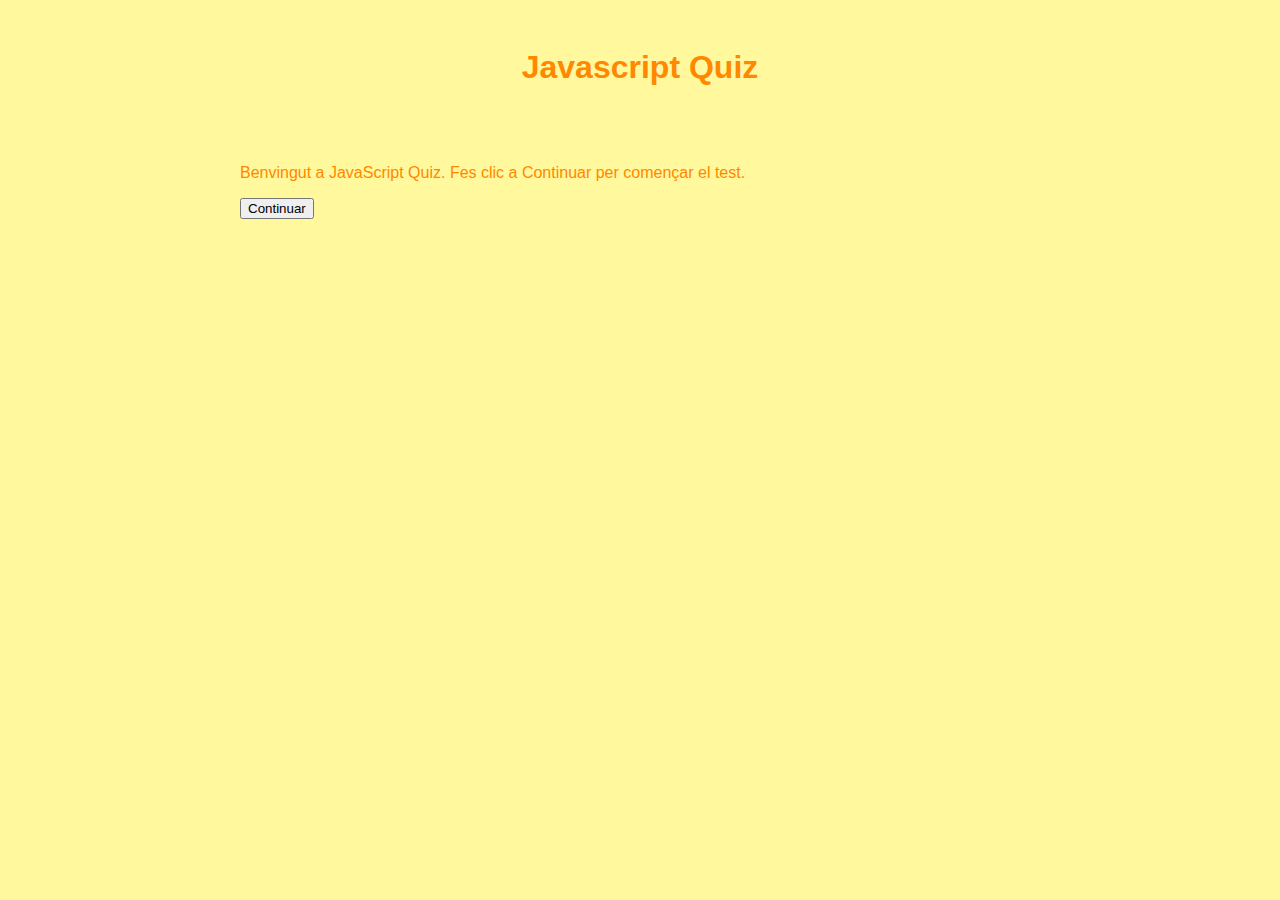
==== exercicis/JavaScriptQuiz/index.html @ 6376fe32 "Add museum and java quiz" ====
<html>
<head>
  <title>Exercicis d'HTML, CSS i JavaScript</title>
  <link rel="stylesheet" type="text/css" href="style.css">
</head>
<body>
  <header>
    <h1>Javascript Quiz</h1>
  </header>

  <div id="quiz-container">
    <div id="start-container">
      <p>Benvingut a JavaScript Quiz. Fes clic a Continuar per començar el test.</p>
      <button id="start-btn">Continuar</button>
    </div>

    <div id="question-container" class="hide">
      <div id="timer-container">
        <p id="timer">120</p>
      </div>
      <div id="question">
        <p id="question-text">Que mostrara?</p>
      </div>
      <div id="answers">
        <input type="radio" id="answer1" name="answer" value="answer1">
        <label for="answer1">NaN</label><br>
        <input type="radio" id="answer2" name="answer" value="answer2">
        <label for="answer2">15</label><br>
        <input type="radio" id="answer3" name="answer" value="answer3">
        <label for="answer3">105</label><br>
      </div>
      <button id="next-btn">Següent</button>
    </div>

    <div id="result-container" class="hide">
      <h2>Estadístiques</h2>
      <p id="score"></p>
      <button id="restart-btn">Reintentar</button>
    </div>
  </div>

  <script src="script.js"></script>
</body>
</html>
---- exercicis/JavaScriptQuiz/style.css ----
body {
    font-family: Arial, sans-serif;
    background-color: rgb(255, 248, 157);
    color: rgb(255, 136, 0);
  }
  
  header {
    text-align: center;
    padding: 20px;
  }
  
  #quiz-container {
    max-width: 800px;
    margin: 0 auto;
    padding: 20px;
  }
  
  .hide {
    display: none;
  }
  
  #timer-container {
    text-align: center;
  }
  
  #question {
    margin-bottom: 20px;
  }
  
  #question img {
    max-width: 100%;
    height: auto;
  }
  
  #answers label {
    display: block;
  }
  
  #next-btn {
    display: block;
    margin: 20px auto;
  }
  
  #result-container {
    text-align: center;
  }
  
  #result-container h2 {
    margin-bottom: 20px;
  }
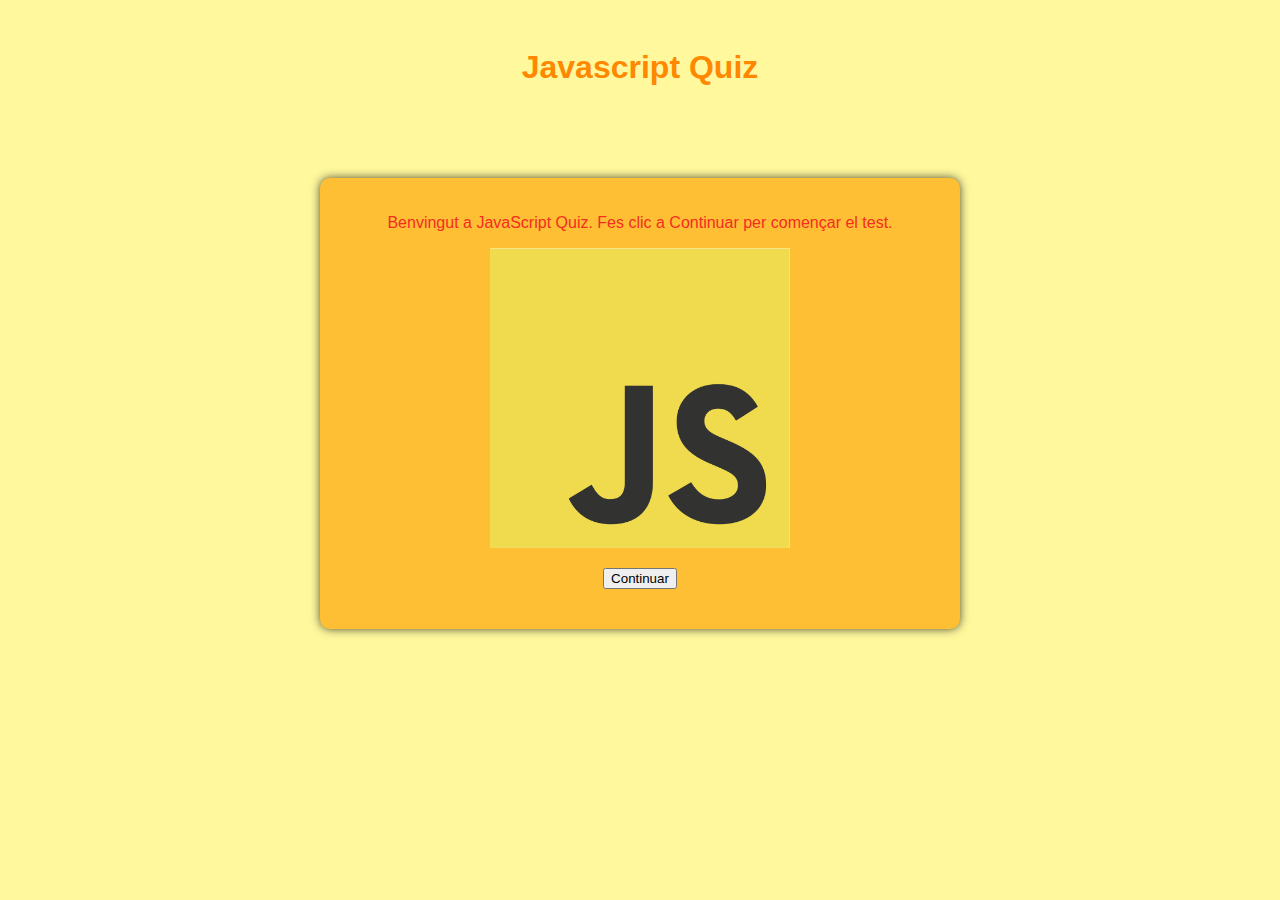
==== commit a405e72a: "FInish javaScriptQuiz" ====
--- a/exercicis/JavaScriptQuiz/index.html
+++ b/exercicis/JavaScriptQuiz/index.html
@@ -8,9 +8,14 @@
     <h1>Javascript Quiz</h1>
   </header>
 
-  <div id="quiz-container">
-    <div id="start-container">
+  <div id="quiz">
+    <div id="start">
+
       <p>Benvingut a JavaScript Quiz. Fes clic a Continuar per començar el test.</p>
+      <div class="logo">
+        <img src="JavaScript-logo.png" alt="JSLogo"
+        width=300px margin="300px"></img>
+      </div>
       <button id="start-btn">Continuar</button>
     </div>
 
@@ -19,15 +24,15 @@
         <p id="timer">120</p>
       </div>
       <div id="question">
-        <p id="question-text">Que mostrara?</p>
+        <p id="question-text"></p>
       </div>
       <div id="answers">
         <input type="radio" id="answer1" name="answer" value="answer1">
-        <label for="answer1">NaN</label><br>
+        <label for="answer1"></label><br>
         <input type="radio" id="answer2" name="answer" value="answer2">
-        <label for="answer2">15</label><br>
+        <label for="answer2"></label><br>
         <input type="radio" id="answer3" name="answer" value="answer3">
-        <label for="answer3">105</label><br>
+        <label for="answer3"></label><br>
       </div>
       <button id="next-btn">Següent</button>
     </div>
--- a/exercicis/JavaScriptQuiz/style.css
+++ b/exercicis/JavaScriptQuiz/style.css
@@ -1,50 +1,94 @@
 body {
-    font-family: Arial, sans-serif;
-    background-color: rgb(255, 248, 157);
-    color: rgb(255, 136, 0);
+  font-family: Arial, sans-serif;
+  background-color: rgb(255, 248, 157);
+  color: rgb(243, 45, 31);
+}
+
+header {
+  text-align: center;
+  padding: 20px;
+  color: rgb(255, 136, 0);
+}
+
+.logo {
+  display: flex;
+  justify-content: center;
+  align-items: center;
+  margin-bottom: 20px;
+}
+
+.logo img {
+  max-width: 100%;
+  height: auto;
+}
+
+#start-btn {
+  display: block;
+  margin: 20px auto;
+}
+
+#quiz {
+  max-width: 600px;
+  margin: 0 auto;
+  padding: 20px;
+  background-color: #ffbf35;
+  display: flex;
+  flex-direction: column;
+  align-items: center;
+  justify-content: center;
+  margin-top: 50px;
+  border-radius: 10px;
+  box-shadow: 0 0 10px rgba(0, 0, 0, 0.7);
+}
+
+.hide {
+  display: none;
+}
+
+#timer-container {
+  text-align: center;
+}
+
+#question {
+  margin-bottom: 20px;
+}
+
+#question img {
+  max-width: 100%;
+  height: auto;
+}
+
+#answers label {
+  display: block;
+}
+
+#next-btn {
+  display: block;
+  margin: 20px auto;
+}
+
+#result-container {
+  text-align: center;
+}
+
+#result-container h2 {
+  margin-bottom: 20px;
+}
+
+@media only screen and (max-width: 600px) {
+  #quiz {
+    max-width: 100%;
+    margin-top: 20px;
+    margin-bottom: 20px;
+    border-radius: 0;
+    box-shadow: none;
   }
-  
-  header {
-    text-align: center;
-    padding: 20px;
+
+  #question {
+    margin-bottom: 10px;
   }
-  
-  #quiz-container {
-    max-width: 800px;
-    margin: 0 auto;
-    padding: 20px;
+
+  #next-btn {
+    margin-top: 10px;
   }
-  
-  .hide {
-    display: none;
-  }
-  
-  #timer-container {
-    text-align: center;
-  }
-  
-  #question {
-    margin-bottom: 20px;
-  }
-  
-  #question img {
-    max-width: 100%;
-    height: auto;
-  }
-  
-  #answers label {
-    display: block;
-  }
-  
-  #next-btn {
-    display: block;
-    margin: 20px auto;
-  }
-  
-  #result-container {
-    text-align: center;
-  }
-  
-  #result-container h2 {
-    margin-bottom: 20px;
-  }+}